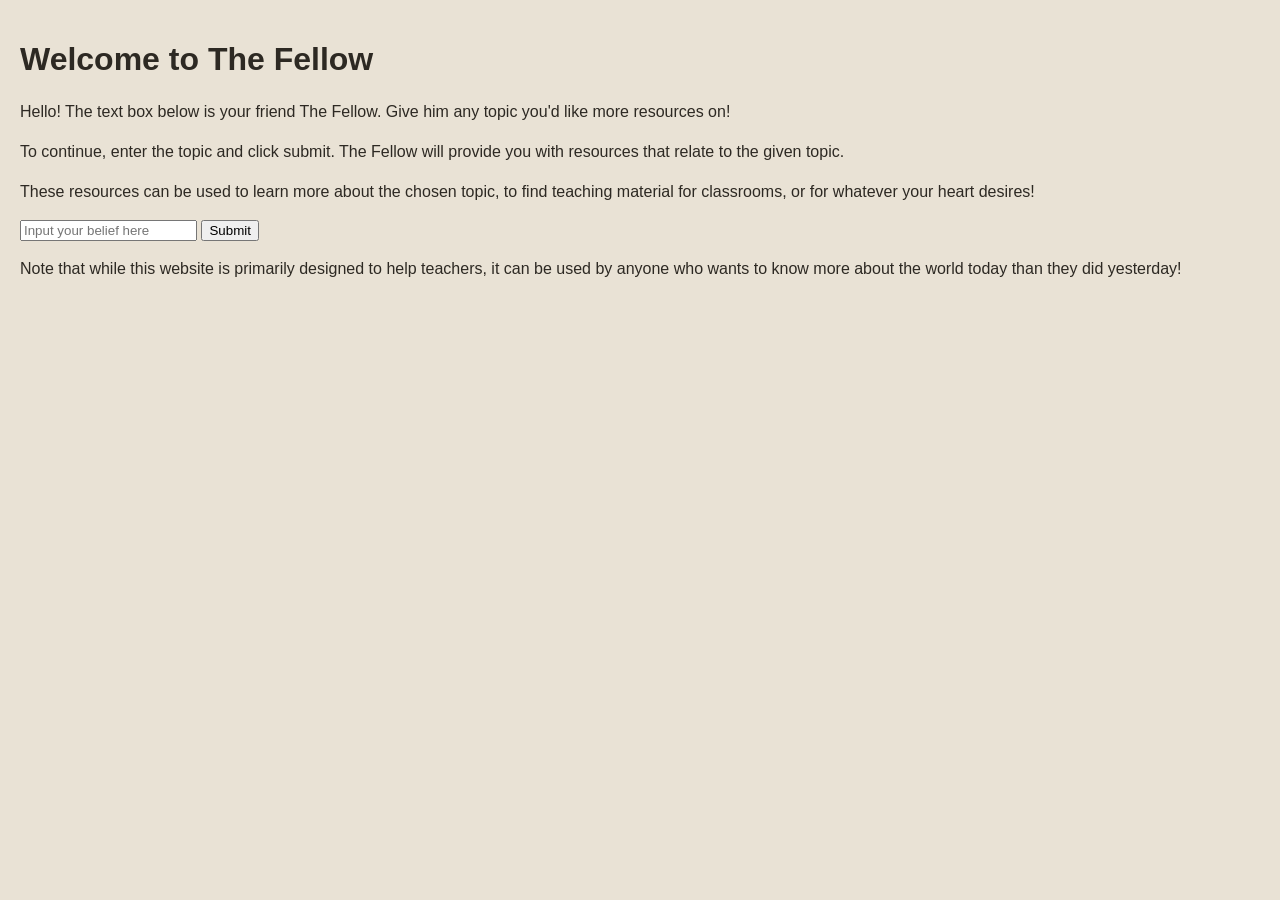
==== templates/index.html @ 5b8255c4 "Updated goal of project to be more for teachers than anyone else" ====
<!DOCTYPE html>
<html lang="en">
<head>
    <meta charset="UTF-8">
    <meta name="viewport" content="width=device-width, initial-scale=1.0">
    <title>The Fellow</title>
    <link rel="stylesheet" href="/static/main.css">
</head>
<body>
    <h1>Welcome to The Fellow</h1>
    <p>Hello! The text box below is your friend The Fellow. Give him any topic you'd like more resources on!</p>
    <p>To continue, enter the topic and click submit. The Fellow will provide you with resources that relate to the given topic.</p>
    <p>These resources can be used to learn more about the chosen topic, to find teaching material for classrooms, or for whatever your heart desires!</p>
    <form action="\" method="POST">
        <input name="inputTopic" placeholder="Input your belief here" type="text" maxlength="100">
        <input name="submit" type="submit">
    </form>
    <p>Note that while this website is primarily designed to help teachers, it can be used by anyone who wants to know more about the world today than they did yesterday!</p>
</body>
---- static/main.css ----
/* Design Tokens */
:root {
  --color-primary:    #6B5843;
  --color-secondary:  #8A7458;
  --color-tertiary:   #A08C6D;
  --color-accent:     #C2A878;
  --color-highlight:  #D9C7A2;
  --color-surface:    #F4EFE5;
  --color-background: #E9E2D5;
  --color-text:       #2D2923;
}

body {
    font-family: Arial, sans-serif;
    background-color: var(--color-background);
    margin: 0;
    padding: 20px;
}
h1 {
    color: var(--color-text);
}
p {
    color: var(--color-text);
    line-height: 1.5;
}
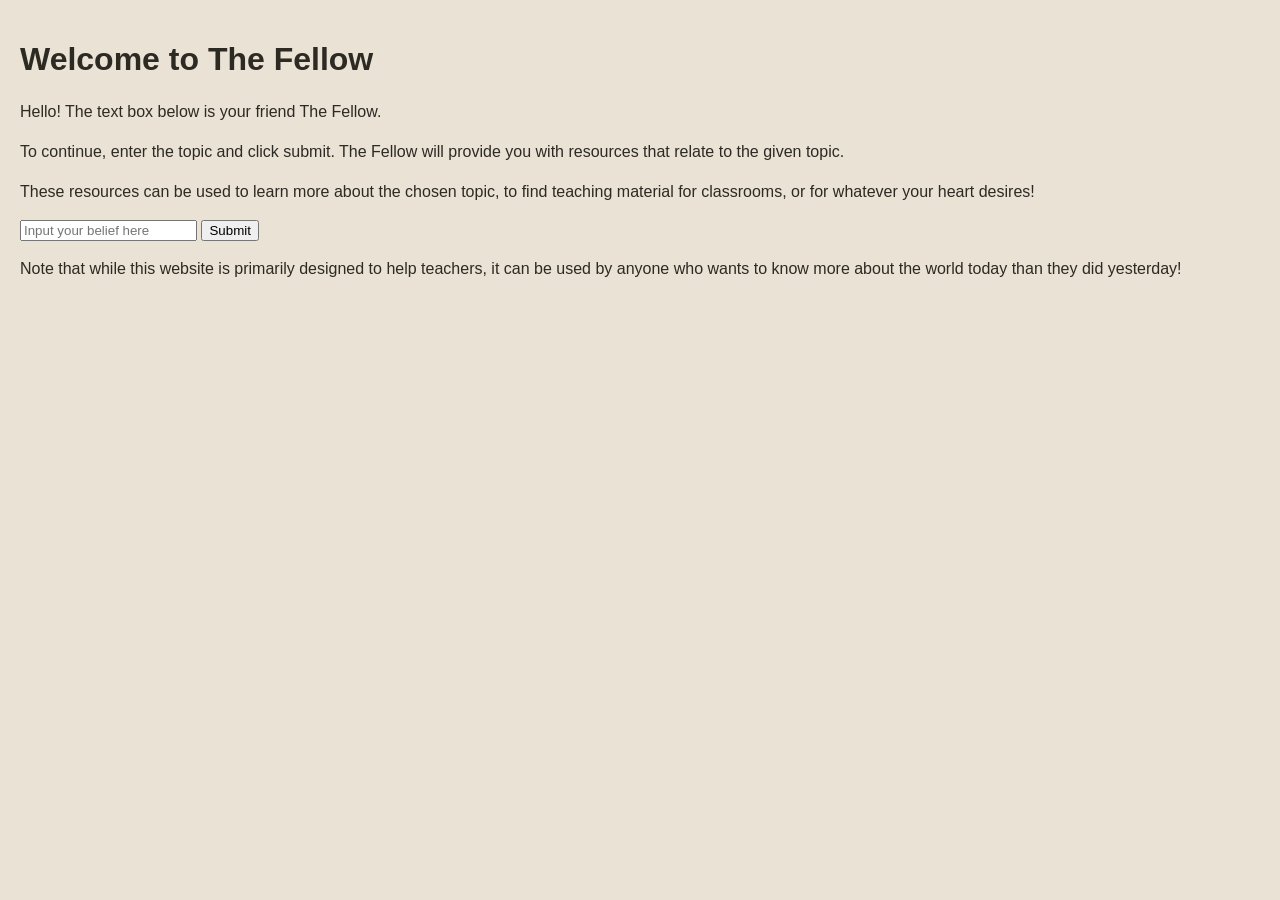
==== commit 368974f2: "Fixed loader overlap problems" ====
--- a/templates/index.html
+++ b/templates/index.html
@@ -4,16 +4,25 @@
     <meta charset="UTF-8">
     <meta name="viewport" content="width=device-width, initial-scale=1.0">
     <title>The Fellow</title>
-    <link rel="stylesheet" href="/static/main.css">
+    <link rel="stylesheet" href="/static/css/main.css">
+    <link rel="stylesheet" href="/static/css/loader.css">
+    <script src="static/js/app.js" defer></script>
 </head>
 <body>
-    <h1>Welcome to The Fellow</h1>
-    <p>Hello! The text box below is your friend The Fellow. Give him any topic you'd like more resources on!</p>
-    <p>To continue, enter the topic and click submit. The Fellow will provide you with resources that relate to the given topic.</p>
-    <p>These resources can be used to learn more about the chosen topic, to find teaching material for classrooms, or for whatever your heart desires!</p>
-    <form action="\" method="POST">
-        <input name="inputTopic" placeholder="Input your belief here" type="text" maxlength="100">
-        <input name="submit" type="submit">
-    </form>
-    <p>Note that while this website is primarily designed to help teachers, it can be used by anyone who wants to know more about the world today than they did yesterday!</p>
-</body>+    <div id="InputInfo">
+        <h1>Welcome to The Fellow</h1>
+        <p>Hello! The text box below is your friend The Fellow.</p>
+        <p>To continue, enter the topic and click submit. The Fellow will provide you with resources that relate to the given topic.</p>
+        <p>These resources can be used to learn more about the chosen topic, to find teaching material for classrooms, or for whatever your heart desires!</p>
+        <form action="/" method="POST">
+            <input name="inputTopic" spellcheck="true" placeholder="Input your belief here" type="text" maxlength="100">
+            <input name="submit" type="submit">
+        </form>
+        <p>Note that while this website is primarily designed to help teachers, it can be used by anyone who wants to know more about the world today than they did yesterday!</p>
+    </div>
+
+    <div class="loader loader-hidden"></div>
+    <div id="loadInfo"></div>
+
+</body>
+</html>
--- a/static/css/main.css
+++ b/static/css/main.css
@@ -0,0 +1,25 @@
+/* Design Tokens */
+:root {
+  --color-primary:    #6B5843;
+  --color-secondary:  #8A7458;
+  --color-tertiary:   #A08C6D;
+  --color-accent:     #C2A878;
+  --color-highlight:  #D9C7A2;
+  --color-surface:    #F4EFE5;
+  --color-background: #E9E2D5;
+  --color-text:       #2D2923;
+}
+
+body {
+    font-family: Arial, sans-serif;
+    background-color: var(--color-background);
+    margin: 0;
+    padding: 20px;
+}
+h1 {
+    color: var(--color-text);
+}
+p {
+    color: var(--color-text);
+    line-height: 1.5;
+}
--- a/static/css/loader.css
+++ b/static/css/loader.css
@@ -0,0 +1,60 @@
+
+#InputInfo {
+    opacity: 1;
+    transition: opacity 0.5s, display 0.5s allow-discrete;
+}
+
+.input-info-hidden {
+    opacity: 0;
+    display: none;
+}
+
+.loader{
+    opacity: 1;
+    visibility: visible;
+    position: fixed;
+    top: 0;
+    left: 0;
+    width: 100vw;
+    height: 50vh;
+    display: flex;
+    justify-content: center;
+    align-items: center;
+    background-color: var(--color-background);
+    transition: opacity 0.75s, visibility 0.75s;
+}
+
+.loader-hidden{
+    opacity: 0;
+    visibility: hidden;
+}
+
+
+.loader::after{
+    content: "";
+    width: 75px;
+    height: 75px;
+    border: 15px solid;
+    border-top-color: var(--color-highlight);
+    border-radius: 50%;
+    animation: loading 1.5s ease infinite;
+}
+
+@keyframes loading {
+    from{
+        transform: rotate(0turn);
+    }
+    to{
+        transform: rotate(1turn);
+    }
+}
+
+#loadInfo {
+  position: fixed;
+    width: 100vw;
+    visibility: hidden;
+    display: flex;
+    justify-content: center;
+    align-items: center;
+    color: var(--color-text);
+}
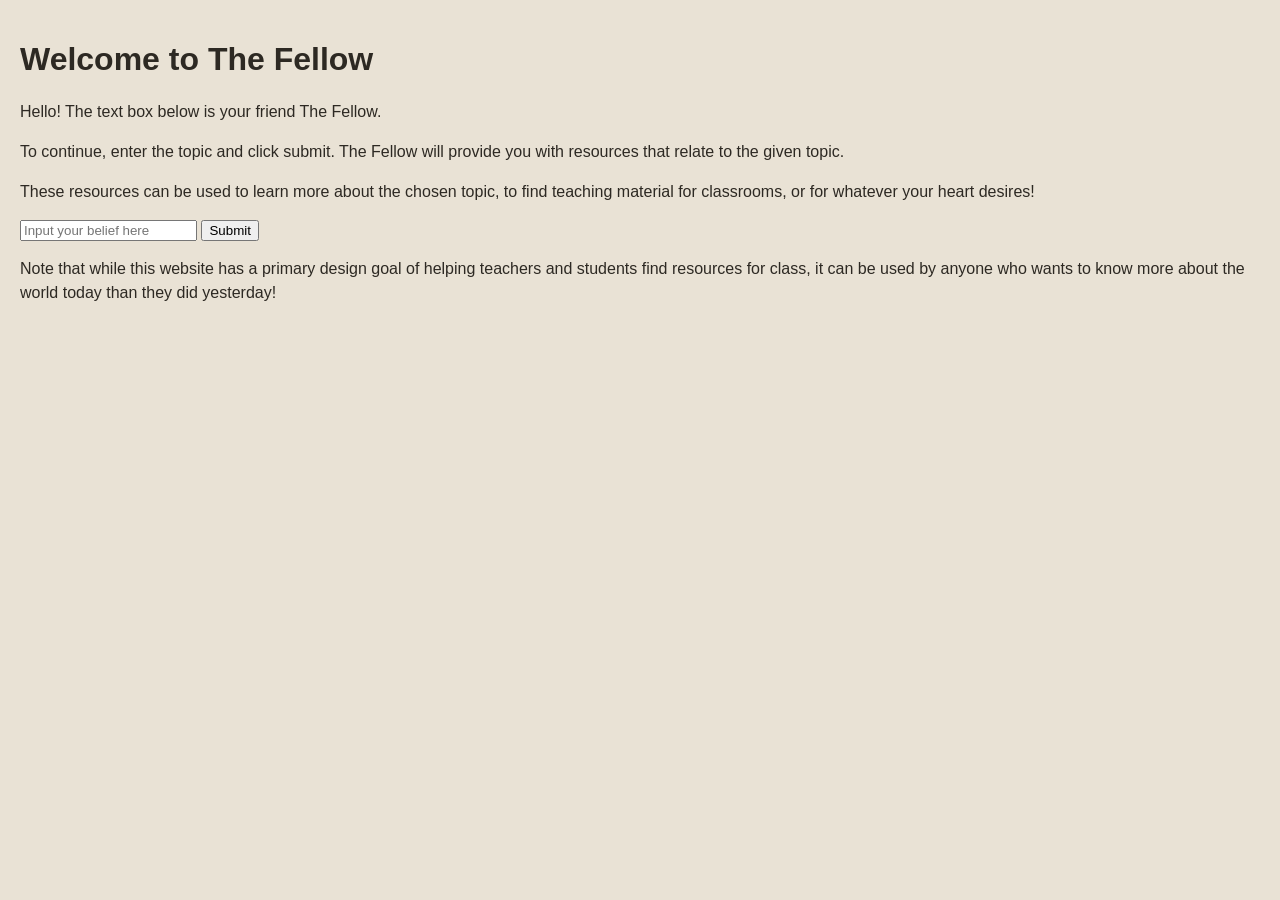
==== commit 77034a8e: "Updated results page for better results" ====
--- a/templates/index.html
+++ b/templates/index.html
@@ -9,16 +9,16 @@
     <script src="static/js/app.js" defer></script>
 </head>
 <body>
-    <div id="InputInfo">
+    <div class="inputInfo">
         <h1>Welcome to The Fellow</h1>
         <p>Hello! The text box below is your friend The Fellow.</p>
         <p>To continue, enter the topic and click submit. The Fellow will provide you with resources that relate to the given topic.</p>
         <p>These resources can be used to learn more about the chosen topic, to find teaching material for classrooms, or for whatever your heart desires!</p>
         <form action="/" method="POST">
             <input name="inputTopic" spellcheck="true" placeholder="Input your belief here" type="text" maxlength="100">
-            <input name="submit" type="submit">
+            <input name="submitButton" type="submit">       
         </form>
-        <p>Note that while this website is primarily designed to help teachers, it can be used by anyone who wants to know more about the world today than they did yesterday!</p>
+        <p>Note that while this website has a primary design goal of helping teachers and students find resources for class, it can be used by anyone who wants to know more about the world today than they did yesterday!</p>
     </div>
 
     <div class="loader loader-hidden"></div>
--- a/static/css/loader.css
+++ b/static/css/loader.css
@@ -1,12 +1,11 @@
-
-#InputInfo {
+.inputInfo {
     opacity: 1;
-    transition: opacity 0.5s, display 0.5s allow-discrete;
+    display: block;
+    transition: opacity 0.5s;
 }
 
 .input-info-hidden {
     opacity: 0;
-    display: none;
 }
 
 .loader{
@@ -50,11 +49,13 @@
 }
 
 #loadInfo {
-  position: fixed;
+    position: absolute;
+    top: 50vh;
     width: 100vw;
     visibility: hidden;
     display: flex;
     justify-content: center;
     align-items: center;
     color: var(--color-text);
+    text-align: center;
 }
